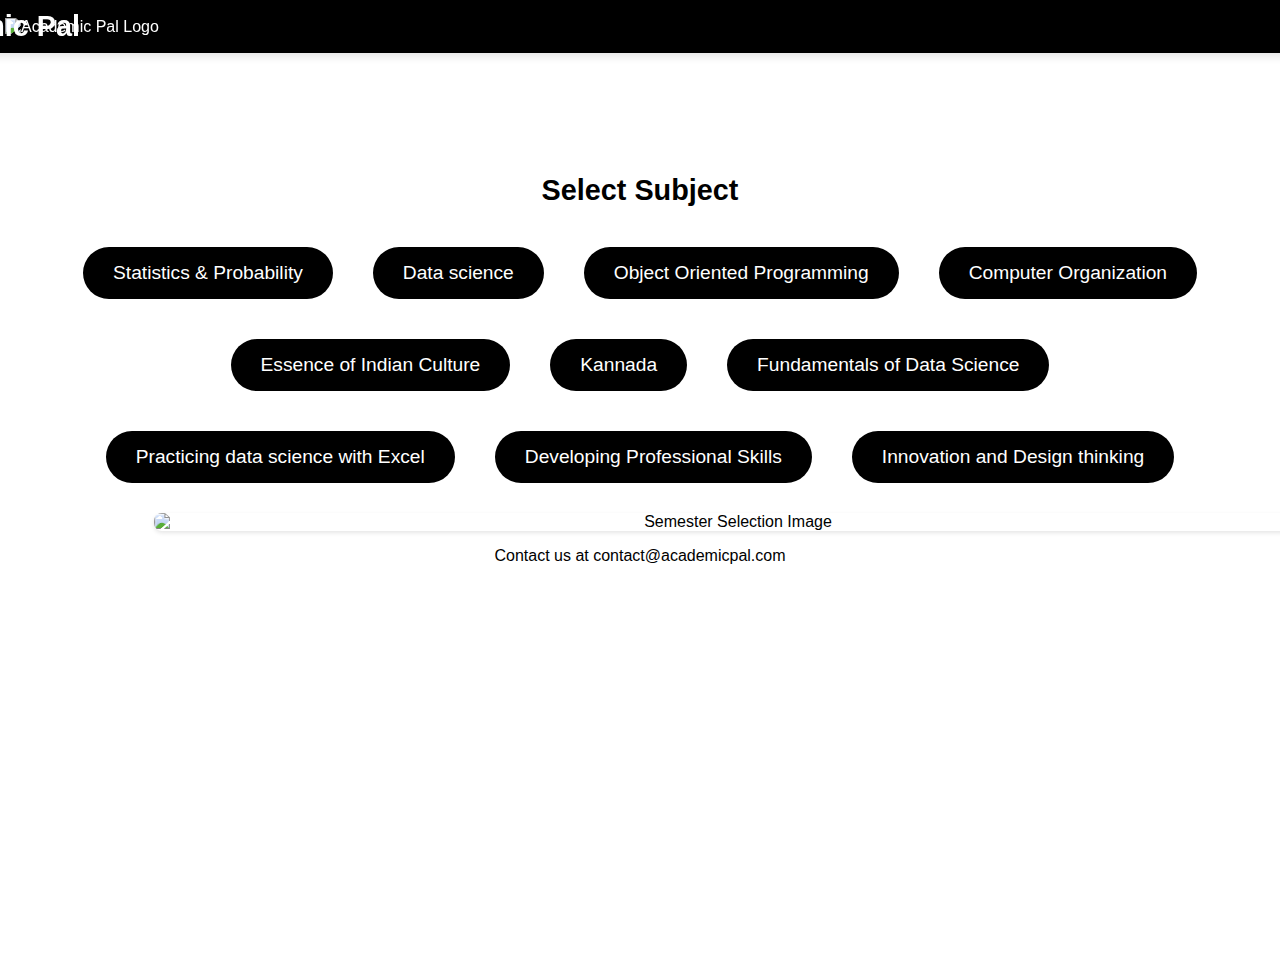
==== is.html @ cfac9549 "ec and vlsi" ====
<!DOCTYPE html>
<html lang="en">
<head>
    <meta charset="UTF-8">
    <meta name="viewport" content="width=device-width, initial-scale=1.0">
    <title>Academic Pal - Notes</title>
    <link rel="stylesheet" href="style.css">
    <link rel="icon" href="logo.png" type="image/png">
</head>
<body>
    <header>
        <div class="logo-container">
            <img src="logo.png" alt="Academic Pal Logo" class="logo">
        </div>
        <h1>Academic Pal</h1>
        <button class="back-button" id="backButton" onclick="goBack()">Back</button>
    </header>
    <main>
        <section id="semester-selection">
            <h2>Select Subject</h2>
            <div class="button-container">
                <button class="semester-button"><a href="https://drive.google.com/drive/folders/1iHEy3iwCyiH3OhsytrBk4hQpxQqNab_s?usp=drive_link" style="color:white; text-decoration:none">Statistics & Probability</a></button>
                <button class="semester-button" ><a href="https://drive.google.com/drive/folders/1iOAa5AzV5LDFHr5uIHrjjOTaZ8ebMOO0" style="color:white; text-decoration:none" >Data science</a></button>
                <button class="semester-button" ><a href="https://drive.google.com/drive/folders/1iV9jpVPUig3G6POvD06HZ0QFIvmRxLZ3" style="color:white; text-decoration:none" >Object Oriented Programming</a></button>
                <button class="semester-button" ><a href="https://drive.google.com/drive/folders/1ikXYmwM-fGiX1tX_VyPACQe1OuosXIEF" style="color:white; text-decoration:none" >Computer Organization</a></button>
                <button class="semester-button" ><a href="https://drive.google.com/drive/folders/1jb67NPIQahQIdRCcFtkCpF7SkSOJMOyu" style="color:white; text-decoration:none" >Essence of Indian Culture</a></button>
                <button class="semester-button" ><a href="https://drive.google.com/drive/folders/1Zlkn_mmsDor8N-3z--D4zosDWNQdWCfl" style="color:white; text-decoration:none" >Kannada</a></button>
                <button class="semester-button" ><a href="https://drive.google.com/link-to-fundamentals-of-data-science" style="color:white; text-decoration:none" >Fundamentals of Data Science</a></button>
                <button class="semester-button" ><a href="https://drive.google.com/link-to-practicing-data-science" style="color:white; text-decoration:none" >Practicing data science with Excel</a></button>
                <button class="semester-button" ><a href="https://drive.google.com/link-to-developing-professional-skills" style="color:white; text-decoration:none" >Developing Professional Skills</a></button>
                <button class="semester-button" ><a href="https://drive.google.com/link-to-innovation-and-design-thinking" style="color:white; text-decoration:none" >Innovation and Design thinking</a></button>
            </div>
            <!-- Image at the bottom of the section -->
            <img src="Designer - 2024-06-29T102047.649.jpeg" alt="Semester Selection Image" class="section-image">
        </section>
        
        <section id="notes-message" class="hidden">
            <p id="notes-text"></p>
            <!-- Image at the bottom of the section -->
            <img src="Designer - 2024-06-29T101723.207.jpeg" alt="Notes Image" class="section-image">
        </section>
    </main>
    <footer>
        <!-- Common footer content -->
        <p>Contact us at contact@academicpal.com</p>
    </footer>
    <script src="script.js"></script>
</body>
</html>
---- style.css ----
/* General Styles */
body {
    font-family: 'Roboto', sans-serif;
    background-color: #ffffff;
    color: #000000;
    margin: 0;
    padding: 0;
    display: flex;
    flex-direction: column;
    align-items: center;
    min-height: 100vh;
    background-image: url('background-pattern.png'); /* Add a subtle background pattern */
    background-size: cover;
    padding-top: 80px; /* To avoid overlap with fixed header */
}

/* Header Styles */
header {
    background-color: #000;
    color: #fff;
    width: 100%;
    display: flex;
    align-items: center;
    justify-content: space-between;
    padding: 10px 20px;
    box-shadow: 0 4px 8px rgba(0, 0, 0, 0.1);
    position: fixed;
    top: 0;
    z-index: 1000;
}

.logo-container {
    background-color: #000000;
    padding: 5px;
    border-radius: 50%;
}

.logo {
    height: 60px;
}

h1 {
    margin: 0;
    font-size: 1.8em;
    position:relative;
    right: 1200px;
}

/* Back Button */
.back-button {
    background-color: #6c757d;
    color: #fff;
    border: none;
    padding: 10px 20px;
    font-size: 1em;
    cursor: pointer;
    border-radius: 20px;
    transition: background-color 0.3s ease, transform 0.2s ease;
    display: none;
}

.back-button.visible {
    display: inline-block;
}

.back-button:hover {
    background-color: #5a6268;
}

/* Main Content Styles */
main {
    width: 90%;
    max-width: 1200px;
    text-align: center;
    margin-top: 20px;
}

h2 {
    font-size: 1.8em;
    margin-bottom: 30px;
    color: #000000;
}

/* Button Styles */
.button-container {
    display: flex;
    justify-content: center;
    gap: 20px;
    flex-wrap: wrap;
}

button {
    background-color: #000000;
    color: #fff;
    border: none;
    padding: 15px 30px;
    margin: 10px;
    font-size: 1.2em;
    cursor: pointer;
    border-radius: 50px;
    transition: background-color 0.3s ease, transform 0.2s ease;
}

button:hover {
    background-color: #0056b3;
    transform: translateY(-2px);
}

/* Hidden Class */
.hidden {
    display: none;
}

/* Branch List Styles */
.branch-list {
    list-style-type: none;
    padding: 0;
    max-width: 600px;
    margin: 0 auto;
    display: flex;
    flex-wrap: wrap;
    gap: 10px;
    justify-content: center;
}

.branch-option {
    background-color: #000000;
    color: #fff;
    padding: 20px;
    cursor: pointer;
    border-radius: 8px;
    transition: background-color 0.3s ease, transform 0.2s ease;
    width: calc(33% - 20px);
    text-align: center;
    font-size: 1em;
    box-shadow: 0 4px 8px rgba(0, 0, 0, 0.1);
}

.branch-option:hover {
    background-color: #000000;
    transform: translateY(-2px);
}

/* Notes Message Styles */
#notes-message {
    padding: 20px;
    background-color: #fff;
    border-radius: 8px;
    box-shadow: 0 4px 8px rgba(0, 0, 0, 0.1);
    max-width: 600px;
    margin: 0 auto;
    text-align: left;
}

#notes-text a {
    color: #000000;
    text-decoration: none;
}

#notes-text a:hover {
    text-decoration: underline;
}

/* Responsive Styles */
@media (max-width: 768px) {
    h1 {
        font-size: 1.5em;
    }

    .branch-option {
        width: calc(50% - 20px);
    }

    .button-container {
        flex-direction: column;
    }

    button {
        width: 100%;
    }

    .logo {
        height: 50px;
    }

    .back-button {
        padding: 1px 2px;
        font-size: 0.9em;
    }
}
@media (max-width: 480px) {
    .branch-option {
        width: calc(100% - 20px);
    }

    h2 {
        font-size: 1.5em;
    }
}


@media (max-width: 768px) {
    .back-button {
        padding: 5px 5px; /* Adjusted padding for smaller screens */
        font-size: 0.9em;
    }
}

/* Example CSS for styling images */
.section-image {
    max-width: 100%; /* Ensure images don't exceed their container width */
    height: auto; /* Maintain aspect ratio */
    display: block; /* Ensures images don't have extra space underneath */
    margin-top: 20px; /* Example margin top to separate from content */
    border-radius: 8px; /* Rounded corners for aesthetics */
    box-shadow: 0 2px 4px rgba(0, 0, 0, 0.1); /* Subtle shadow for depth */
    position: relative;
    left: 90px;
}

/* CSS for centering content on the first page */
#semester-selection {
    text-align: center; /* Center align content */
    padding-top: 50px; /* Example padding for top space */
}
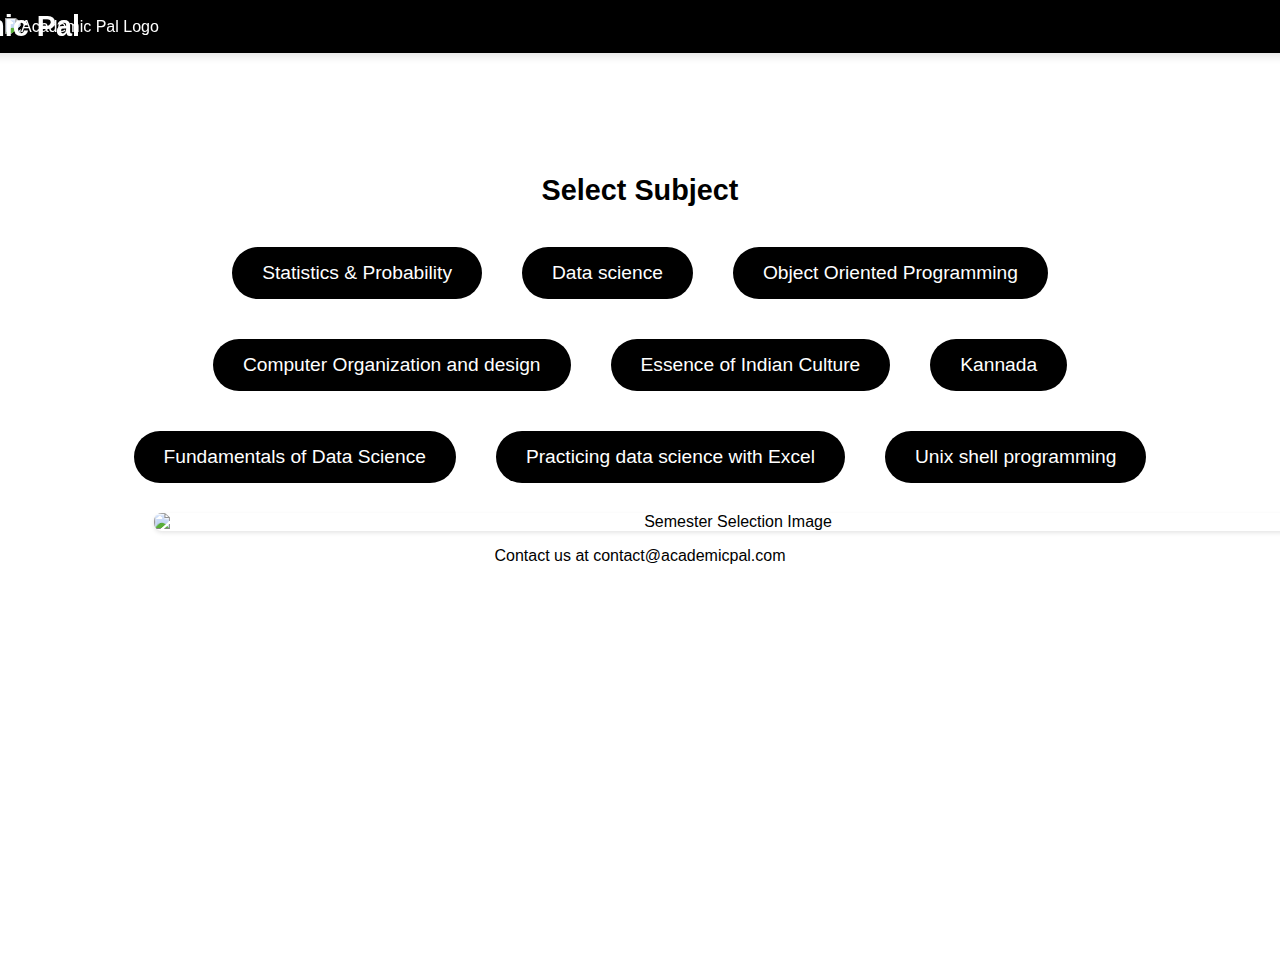
==== commit 8888ca6d: "mech and rai" ====
--- a/is.html
+++ b/is.html
@@ -22,13 +22,13 @@
                 <button class="semester-button"><a href="https://drive.google.com/drive/folders/1iHEy3iwCyiH3OhsytrBk4hQpxQqNab_s?usp=drive_link" style="color:white; text-decoration:none">Statistics & Probability</a></button>
                 <button class="semester-button" ><a href="https://drive.google.com/drive/folders/1iOAa5AzV5LDFHr5uIHrjjOTaZ8ebMOO0" style="color:white; text-decoration:none" >Data science</a></button>
                 <button class="semester-button" ><a href="https://drive.google.com/drive/folders/1iV9jpVPUig3G6POvD06HZ0QFIvmRxLZ3" style="color:white; text-decoration:none" >Object Oriented Programming</a></button>
-                <button class="semester-button" ><a href="https://drive.google.com/drive/folders/1ikXYmwM-fGiX1tX_VyPACQe1OuosXIEF" style="color:white; text-decoration:none" >Computer Organization</a></button>
+                <button class="semester-button" ><a href="https://drive.google.com/drive/folders/1ikXYmwM-fGiX1tX_VyPACQe1OuosXIEF" style="color:white; text-decoration:none" >Computer Organization and design</a></button>
                 <button class="semester-button" ><a href="https://drive.google.com/drive/folders/1jb67NPIQahQIdRCcFtkCpF7SkSOJMOyu" style="color:white; text-decoration:none" >Essence of Indian Culture</a></button>
                 <button class="semester-button" ><a href="https://drive.google.com/drive/folders/1Zlkn_mmsDor8N-3z--D4zosDWNQdWCfl" style="color:white; text-decoration:none" >Kannada</a></button>
                 <button class="semester-button" ><a href="https://drive.google.com/link-to-fundamentals-of-data-science" style="color:white; text-decoration:none" >Fundamentals of Data Science</a></button>
                 <button class="semester-button" ><a href="https://drive.google.com/link-to-practicing-data-science" style="color:white; text-decoration:none" >Practicing data science with Excel</a></button>
-                <button class="semester-button" ><a href="https://drive.google.com/link-to-developing-professional-skills" style="color:white; text-decoration:none" >Developing Professional Skills</a></button>
-                <button class="semester-button" ><a href="https://drive.google.com/link-to-innovation-and-design-thinking" style="color:white; text-decoration:none" >Innovation and Design thinking</a></button>
+                <button class="semester-button" ><a href="https://drive.google.com/link-to-unix-shell-and-system-programming" style="color:white; text-decoration:none" >Unix shell programming</a></button>
+                
             </div>
             <!-- Image at the bottom of the section -->
             <img src="Designer - 2024-06-29T102047.649.jpeg" alt="Semester Selection Image" class="section-image">
